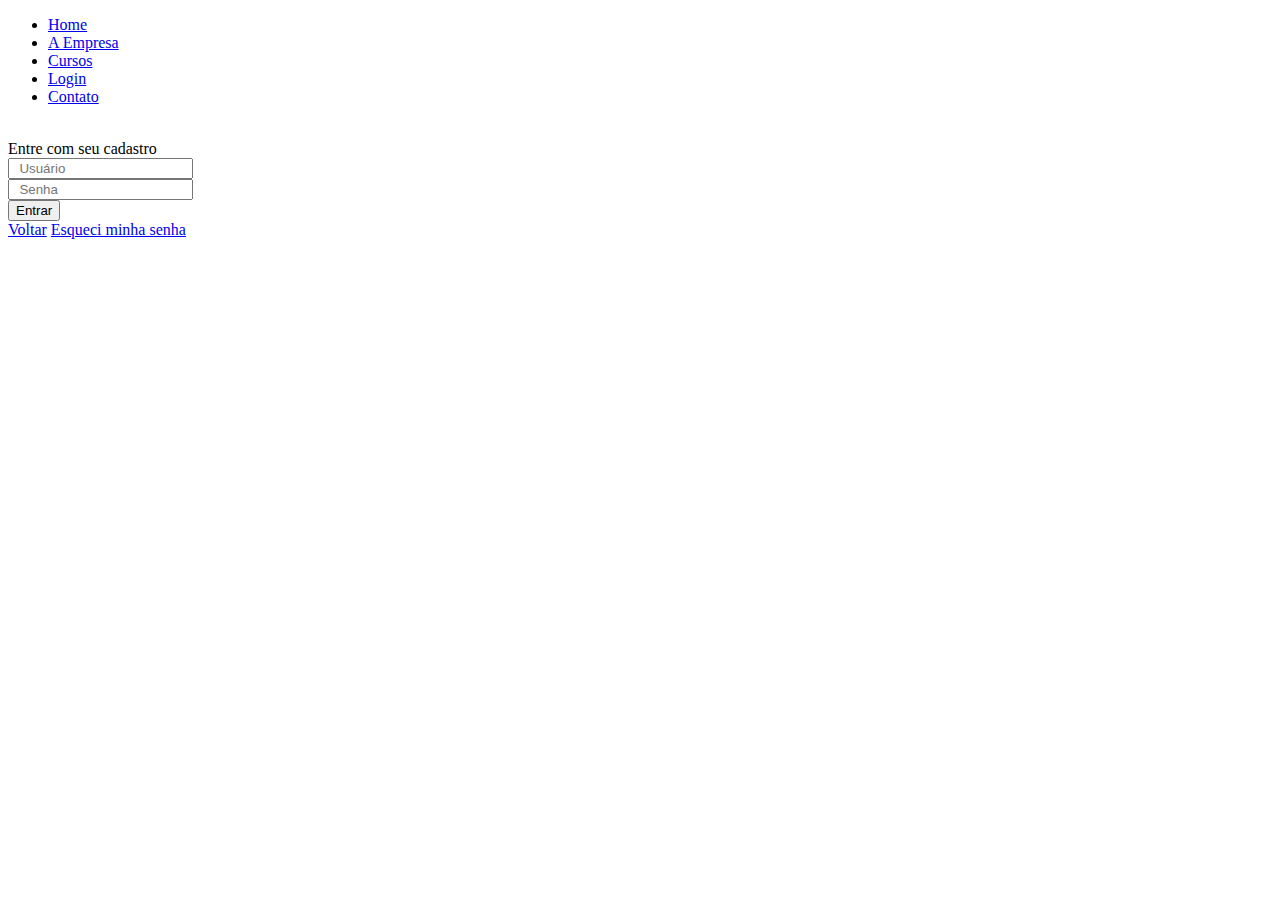
==== login.html @ 6eff90a2 "Update login.html" ====
<!DOCTYPE html>
<html lang="zxx">

<head>
    <meta charset="UTF-8">
    <meta name="description" content="Topo Treinamentos">
    <meta name="keywords" content="Escola, cursos, profissionalizante, Topo Treinamentos, Topo treinamentos, treinamentos">
    <meta name="viewport" content="width=device-width, initial-scale=1.0">
    <meta http-equiv="X-UA-Compatible" content="ie=edge">
    <title>Topo Treinamentos</title>

    
    <link rel="sortcut icon" href="img/iconetopo.jpg" type="image/jpg" />
    <!-- Google Font -->
    <link href="https://fonts.googleapis.com/css?family=Muli:300,400,500,600,700,800,900&display=swap" rel="stylesheet">
    <link href="https://fonts.googleapis.com/css?family=Oswald:300,400,500,600,700&display=swap" rel="stylesheet">

    <!-- Css Styles -->
    <link rel="stylesheet" href="css/bootstrap.min.css" type="text/css">
    <link rel="stylesheet" href="css/font-awesome.min.css" type="text/css">
    <link rel="stylesheet" href="css/flaticon.css" type="text/css">
    <link rel="stylesheet" href="css/owl.carousel.min.css" type="text/css">
    <link rel="stylesheet" href="css/barfiller.css" type="text/css">
    <link rel="stylesheet" href="css/magnific-popup.css" type="text/css">
    <link rel="stylesheet" href="css/slicknav.min.css" type="text/css">
    <link rel="stylesheet" href="css/style.css" type="text/css">
    <link rel="stylesheet" href="css/loginNovo.css" type="text/css">
    
</head>

<body>
    <!-- Page Preloder -->
    <div id="preloder">
        <div class="loader"></div>
    </div>

    <!-- Offcanvas Menu Section Begin -->
    <div class="offcanvas-menu-overlay"></div>
    <div class="offcanvas-menu-wrapper">
        <div class="canvas-close">
            <i class="fa fa-close"></i>
        </div>
        <div class="canvas-search search-switch">
            <i class="fa fa-search"></i>
        </div>
        <nav class="canvas-menu mobile-menu">
            <ul>
                <li><a href="./index.html">Home</a></li>
                <li><a href="./about-us.html">A Empresa</a></li>
                <li class="active"><a href="./services.html">Cursos</a></li>
               <!-- <li><a href="https://podiumcursos.ouromoderno.com.br/">Loja Virtual</a></li> -->
                <li><a href="./login.html">Login</a></li>
                <li><a href="./contact.html">Contato</a></li>
            </ul>
        </nav>
        <div id="mobile-menu-wrap"></div>
        <div class="canvas-social">
            <!--<a href="#"><i class="fa fa-facebook"></i></a>
            <a href="#"><i class="fa fa-twitter"></i></a>-->
            <a href="#"><i class="fa fa-youtube-play"></i></a>
            <a href="#"><i class="fa fa-instagram"></i></a>
        </div>
    </div>
    <!-- Offcanvas Menu Section End -->

    <!-- Header Section Begin -->
    
    <div style="text-align: center; position: relative;" >
            <div class="row">
                <div class="col-lg-3">
                    <div class="logo">
                        <a href="./index.html">
                           
                        </a>
                    </div>
                </div>
                <div class="col-lg-3">
                    <div class="top-option">
                        <div class="to-search search-switch">
                            <i class="fa fa-search"></i>
                        </div>
                        <div class="to-social">
                            <!--<a href="https://www.facebook.com/grupopodium/"><i class="fa fa-facebook"></i></a>
                            <a href="#"><i class="fa fa-twitter"></i></a>-->
                            <a href="#"><i class="fa fa-youtube-play"></i></a>
                            <a href="https://www.instagram.com/topo.treinamentos/"><i class="fa fa-instagram"></i></a>
                        </div>
                    </div>
                </div>
            </div>
            <div class="canvas-open">
                <i class="fa fa-bars"></i>
            </div>
        </div>
    <!-- Header End -->

    <!-- Hero Section Begin -->
            <section class="loginSection">
                <div id="loginLogo">
                    <img id="logoimg" src="img/logoo.png" alt="">
                </div>
                
                <div id="loginLogin">
                    <label>Entre com seu cadastro</label>
                <form method="post" action="valida.php">
                    <div>
                        <input class="col-15" type="text" name="usuario" id="usuario" placeholder="  Usuário" required>
                    </div>
                    <div>
                        <input class="col-15" type="password" name="senha" id="senha" placeholder="  Senha" required>
                    </div>
                    <div>
                        <input class="col-10" type="submit" name="submit" id="submit" value="Entrar">
                    </div>
                
                    
                    <a href="index.html">Voltar</a>
                    <a href="usuario.html">Esqueci minha senha</a><br>
                </form>
                </div>
            </section>   
                                           
    </body>
                               <!-- <a href="#" class="primary-btn">Saiba Mais</a>-->
                            </div>
                        </div>
                    </div>
                </div>
            </div>
          
        </div>
    
    <script src="js/jquery-3.3.1.min.js"></script>
    <script src="js/bootstrap.min.js"></script>
    <script src="js/jquery.magnific-popup.min.js"></script>
    <script src="js/masonry.pkgd.min.js"></script>
    <script src="js/jquery.barfiller.js"></script>
    <script src="js/jquery.slicknav.js"></script>
    <script src="js/owl.carousel.min.js"></script>
    <script src="js/main.js"></script>



</body>

</html>
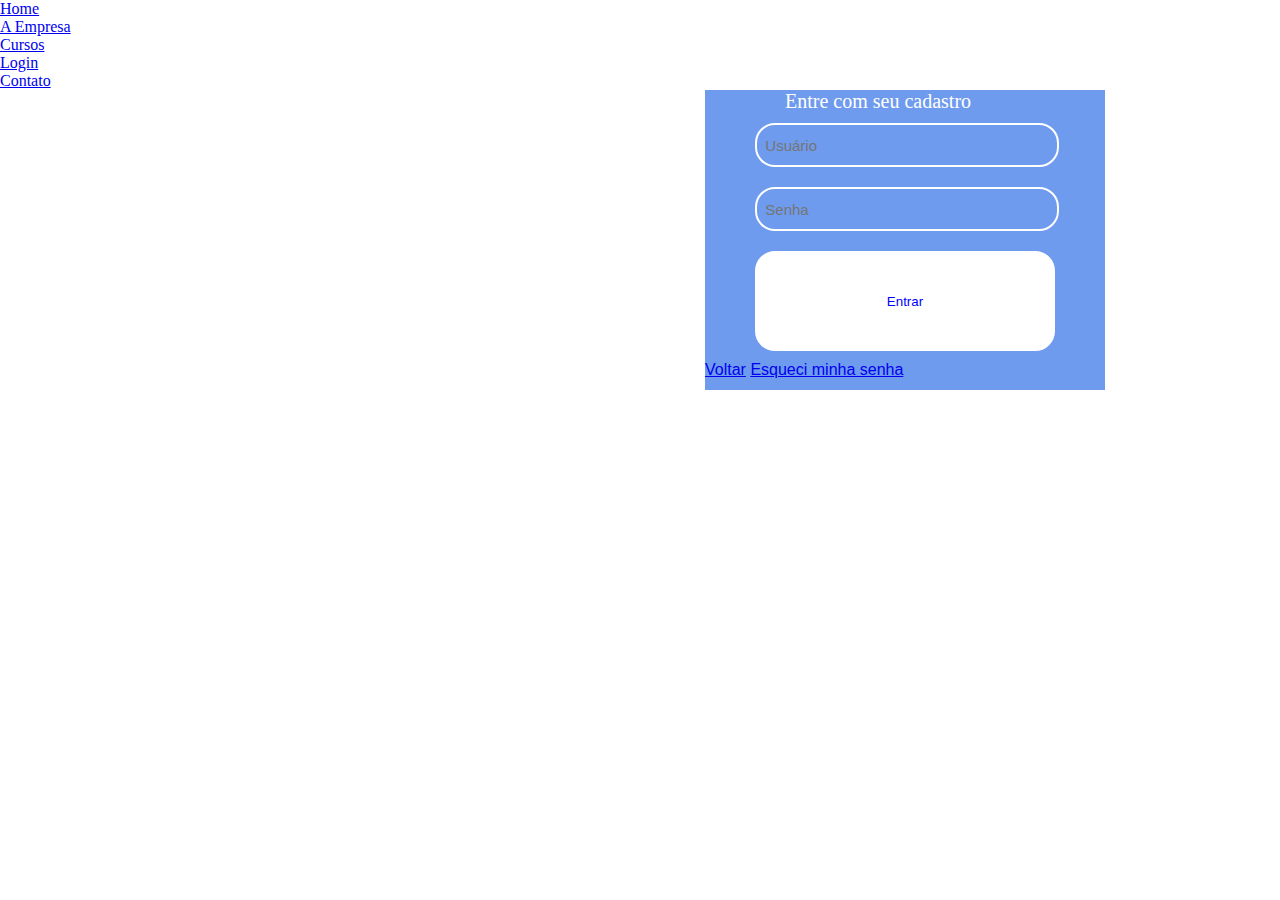
==== commit a19c0679: "Merge branch 'main' of https://github.com/joyscelopes/topo-1" ====
--- a/login.html
+++ b/login.html
@@ -115,7 +115,8 @@
                 
                     
                     <a href="index.html">Voltar</a>
-                    <a href="usuario.html">Esqueci minha senha</a><br>
+                    <a href="usuario.php">Esqueci minha senha</a><br>
+                   
                 </form>
                 </div>
             </section>   
--- a/css/loginNovo.css
+++ b/css/loginNovo.css
@@ -0,0 +1,102 @@
+/* VALIDO PARA TODOS OS ARQUIVOS*/
+*{
+    padding:0;
+    margin:0;
+}
+/* VALIDO PARA O ARQUIVO LOGIN.HTML */
+section.loginSection{
+    
+    display: flex;
+    align-items: center;
+    /*background-image: url(/topo/img/apertomao.jpg);*/
+    width: 700px;
+    margin-left: 45vh;
+    
+}
+div#loginLogo{
+    background-image: url(/topo/img/apertomao.jpg);
+    width: 300px;
+    height: 300px;
+}
+#logoimg{
+    margin-top: 10px;
+    margin-left: 50px;
+    
+}
+div#loginLogin{
+    height: 300px;
+    width: 400px;
+    background-color: rgb(111, 155, 238);
+}
+form{
+    font-family: Arial, Helvetica, sans-serif;
+}
+form div{
+    display: flex;
+    flex-direction: column;
+    padding: 10px;
+    margin-left: 40px;
+}
+label{
+    margin-left: 80px;
+    color: white;
+    font-size: 20px;
+
+}
+form input{
+    border: 2px solid white;
+    border-radius: 20px;
+    width: 300px;
+    height: 40px;
+    background: none;
+}
+form input[placeholder]{
+    color: white;
+    font-size: 15px;
+}
+form input[type=submit]{
+    background-color: white;
+    color: blue;
+    height: 100px;
+}
+form input[type=submit]:hover{
+    background-color: orangered;
+    transition-duration: 0.8s;
+    animation-duration: 3s;
+    color: white;
+}
+/* VALIDO PARA O ARQUIVO USUARIO.PHP */
+body.usuario a{
+    border: 2px solid white;
+    border-radius: 10px;
+    color: white;
+    background-color: blue;
+    padding: 5px;
+    font-family:Arial, Helvetica, sans-serif;
+    font-size: 12px;
+}
+div.usuarioDiv{
+    justify-content: center;
+    align-items: center;
+}
+body.usuario h1{
+    font-family:'Times New Roman', Times, serif;
+    margin-top: 5vh;
+    margin-left: 15vh;
+    font-size: 30px;
+}
+body.usuario div.usuarioDiv img{
+    border-radius:110px;
+    width:20vw;
+    margin-left: 10vh;
+    height: 35vh;
+}
+body.usuario div.usuarioDiv form input[type=submit]{
+    background-color: white;
+    color: blue;
+    height: 100px;
+}
+/* VALIDO PARA O ARQUIVO TESTE.PHP */
+body.teste{
+    background-color: aqua;
+}
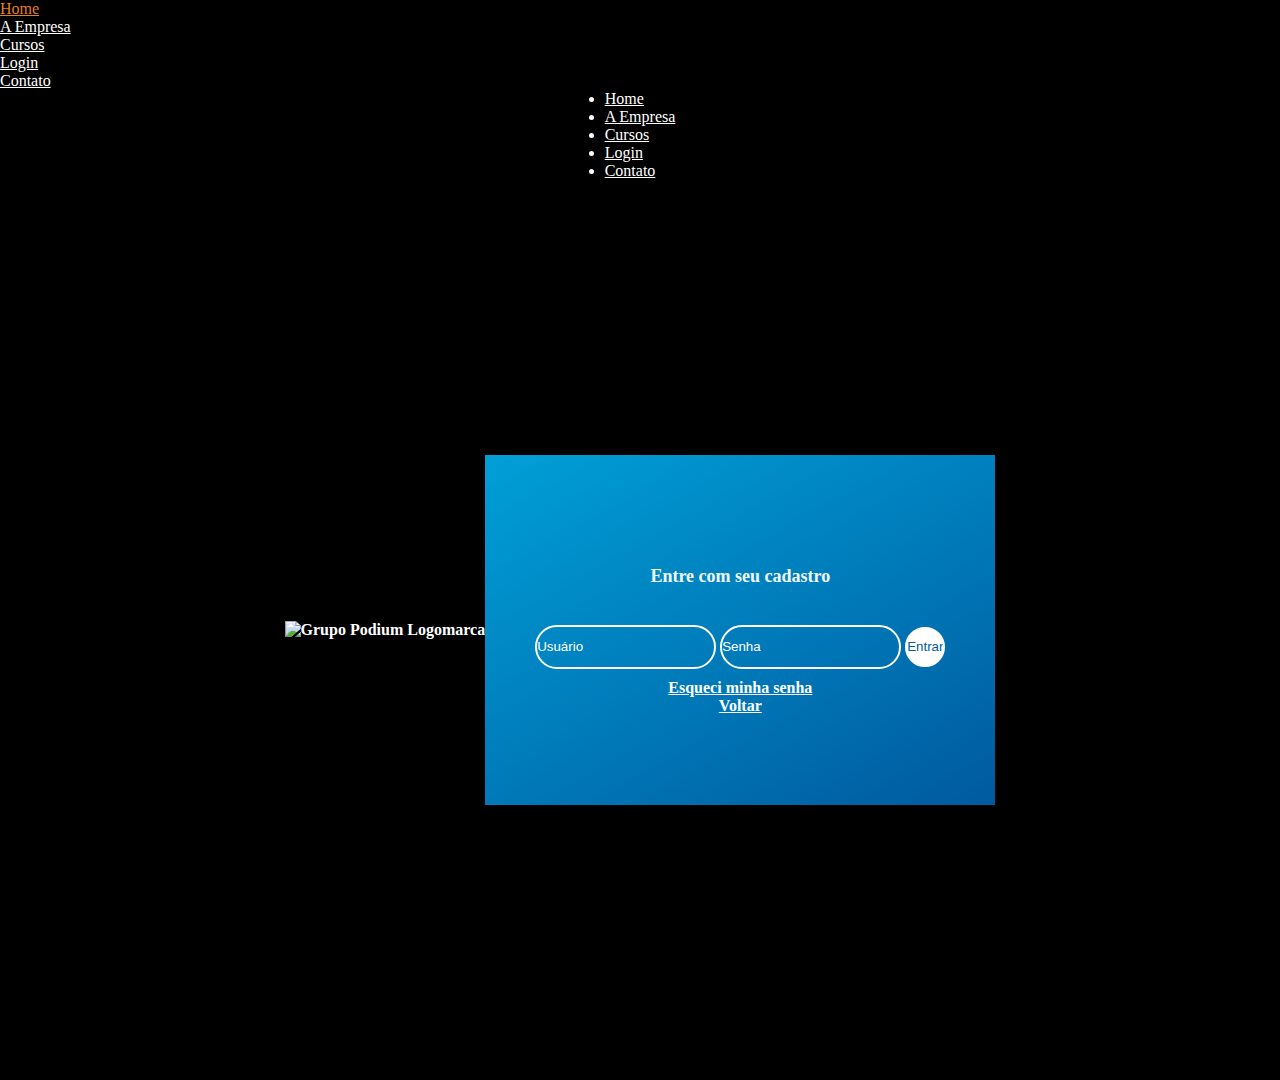
==== commit 3d235741: "alterei os arquivos login.html e loginNovo.css" ====
--- a/login.html
+++ b/login.html
@@ -11,6 +11,7 @@
 
     
     <link rel="sortcut icon" href="img/iconetopo.jpg" type="image/jpg" />
+    
     <!-- Google Font -->
     <link href="https://fonts.googleapis.com/css?family=Muli:300,400,500,600,700,800,900&display=swap" rel="stylesheet">
     <link href="https://fonts.googleapis.com/css?family=Oswald:300,400,500,600,700&display=swap" rel="stylesheet">
@@ -25,6 +26,7 @@
     <link rel="stylesheet" href="css/slicknav.min.css" type="text/css">
     <link rel="stylesheet" href="css/style.css" type="text/css">
     <link rel="stylesheet" href="css/loginNovo.css" type="text/css">
+
     
 </head>
 
@@ -64,15 +66,27 @@
     <!-- Offcanvas Menu Section End -->
 
     <!-- Header Section Begin -->
-    
-    <div style="text-align: center; position: relative;" >
+    <header class="header-section">
+        <div class="container-fluid">
             <div class="row">
                 <div class="col-lg-3">
                     <div class="logo">
                         <a href="./index.html">
-                           
+                            <img src="img/logoo.png" alt="">
                         </a>
                     </div>
+                </div>
+                <div class="col-lg-6">
+                    <nav class="nav-menu">
+                        <ul>
+                            <li><a href="./index.html">Home</a></li>
+                            <li><a href="./about-us.html">A Empresa</a></li>
+                            <li><a href="./services.html">Cursos</a></li>
+                           <!--  <li><a href="https://podiumcursos.ouromoderno.com.br/">Loja Virtual</a></li> -->
+                            <li class="active"><a href="./login.html">Login</a></li>
+                            <li><a href="./contact.html">Contato</a></li>
+                        </ul>
+                    </nav>
                 </div>
                 <div class="col-lg-3">
                     <div class="top-option">
@@ -92,36 +106,34 @@
                 <i class="fa fa-bars"></i>
             </div>
         </div>
+    </header>
     <!-- Header End -->
 
     <!-- Hero Section Begin -->
-            <section class="loginSection">
-                <div id="loginLogo">
-                    <img id="logoimg" src="img/logoo.png" alt="">
+    <section class="login">
+        <div class="container">
+            <div class="row">
+                <div class="login-imagem col-12 col-md-4">
+                    <img class="img-fluid" src="./img/Logo.png" alt="Grupo Podium Logomarca">
+                </div>
+                <div class="login-div col-12 col-md-4">
+                    <p class="titulo">Entre com seu cadastro</p>
+                    <form method="post" action="valida.php">
+                        <input type="hidden" name="_token" value="PG9KJSXDEDSJsYlSYuH7Q5ZHBKxbyxqcIOrntZba">
+                        <input class="col-12" type="text" name="usuario" id="usuario" placeholder="Usuário" required>
+                        <input class="col-12" type="password" name="senha" id="senha" placeholder="Senha" required>
+                        <input class="col-12" type="submit" name="submit" id="submit" value="Entrar">
+                    </form>
+                        <a href="./usuario.php">Esqueci minha senha</a>
+                        <a href="./index.html">Voltar</a>
                 </div>
                 
-                <div id="loginLogin">
-                    <label>Entre com seu cadastro</label>
-                <form method="post" action="valida.php">
-                    <div>
-                        <input class="col-15" type="text" name="usuario" id="usuario" placeholder="  Usuário" required>
-                    </div>
-                    <div>
-                        <input class="col-15" type="password" name="senha" id="senha" placeholder="  Senha" required>
-                    </div>
-                    <div>
-                        <input class="col-10" type="submit" name="submit" id="submit" value="Entrar">
-                    </div>
-                
-                    
-                    <a href="index.html">Voltar</a>
-                    <a href="usuario.php">Esqueci minha senha</a><br>
-                   
-                </form>
+                <div class="col-12 col-md-8 p-0 mt-2">
                 </div>
-            </section>   
+            </div>
+        </div> 
+    </section>
                                            
-    </body>
                                <!-- <a href="#" class="primary-btn">Saiba Mais</a>-->
                             </div>
                         </div>
--- a/css/loginNovo.css
+++ b/css/loginNovo.css
@@ -4,12 +4,13 @@
     margin:0;
 }
 /* VALIDO PARA O ARQUIVO LOGIN.HTML */
-section.loginSection{
+/*section.loginSection{
     
     display: flex;
     align-items: center;
-    /*background-image: url(/topo/img/apertomao.jpg);*/
+    background-image: url(/topo/img/apertomao.jpg); // comentar se voltar
     width: 700px;
+    height: 570px;
     margin-left: 45vh;
     
 }
@@ -27,6 +28,7 @@
     height: 300px;
     width: 400px;
     background-color: rgb(111, 155, 238);
+    align-items: center;
 }
 form{
     font-family: Arial, Helvetica, sans-serif;
@@ -65,6 +67,136 @@
     animation-duration: 3s;
     color: white;
 }
+*/
+body{
+    color: white;
+    background: linear-gradient(151deg, rgba(0,208,255,1) 0%, rgba(0,90,159,1) 100%);
+    background-repeat: no-repeat;
+    background-size: cover;
+}
+
+footer{
+    position: absolute;
+    bottom: 0;
+    text-align: center;
+    width: 100%;
+    font-weight: normal;
+    font-size: 10pt;
+}
+
+footer span{
+    opacity: .5;
+}
+
+.login{
+    text-align: center;
+    height: 100vh;
+    display: flex;
+    justify-content: center;
+    align-items: center;
+    font-weight: 600;
+}
+
+.login-imagem{
+    display: flex;
+    align-items: center;
+    justify-content: center;
+}
+
+.row{
+    display: flex;
+    justify-content: center;
+}
+
+.login-div{
+    display: flex;
+    justify-content: center;
+    align-items: center;
+    flex-direction: column;
+}
+
+.login-div p{
+    margin: 20px 0;
+    font-weight: 600;
+}
+
+.login-div form input{
+    margin: 10px 0px;
+    border-radius: 100px;
+    border: 2px solid white;
+    height: 40px;
+    color: white;
+    background-color: transparent;
+    outline: none;
+}
+
+.login-div form input::placeholder{
+    color: white;
+}
+
+.login-div form input[type='submit']{
+    margin-top: 20px;
+    background-color: white;
+    color: #005ca1;
+    transition: 0.5s;
+    cursor: pointer;
+}
+
+.login div form input[type='submit']:hover{
+    background-color: #e67e22;
+    border-color: #e67e22;
+    color: white;
+}
+.titulo{
+    font-size:large;
+    color: aliceblue;
+}
+a:link {
+    color: white;
+   }
+   
+a:hover {
+
+    color:#e67e22;
+   }
+   
+
+@media (min-width: 1200px)
+{
+    body{
+        background: black;
+        background-repeat: no-repeat;
+        background-size: cover;
+    }
+
+    .login-imagem{
+        display: flex;
+        align-items: center;
+        justify-content: center;
+        background-image: url(../img/apertomao.jpg);
+        background-position: center;
+        min-height: 350px;
+        box-shadow: 2px 2px 5px #00000050;
+    }
+
+    .login{
+        background-color: transparent;
+    }
+
+    .login-div{
+        background: linear-gradient(151deg, #009fd7, rgba(0,90,159,1) 100%);
+        background-repeat: no-repeat;
+        background-size: cover;
+        padding: 0px 50px;
+        box-shadow: 2px 2px 5px #00000050;
+    }
+
+    footer{
+        color: white;
+        background-color: rgba(30,30,30,.5);
+        padding: 10px;
+    }
+}
 /* VALIDO PARA O ARQUIVO USUARIO.PHP */
 body.usuario a{
     border: 2px solid white;
@@ -96,6 +228,7 @@
     color: blue;
     height: 100px;
 }
+
 /* VALIDO PARA O ARQUIVO TESTE.PHP */
 body.teste{
     background-color: aqua;
